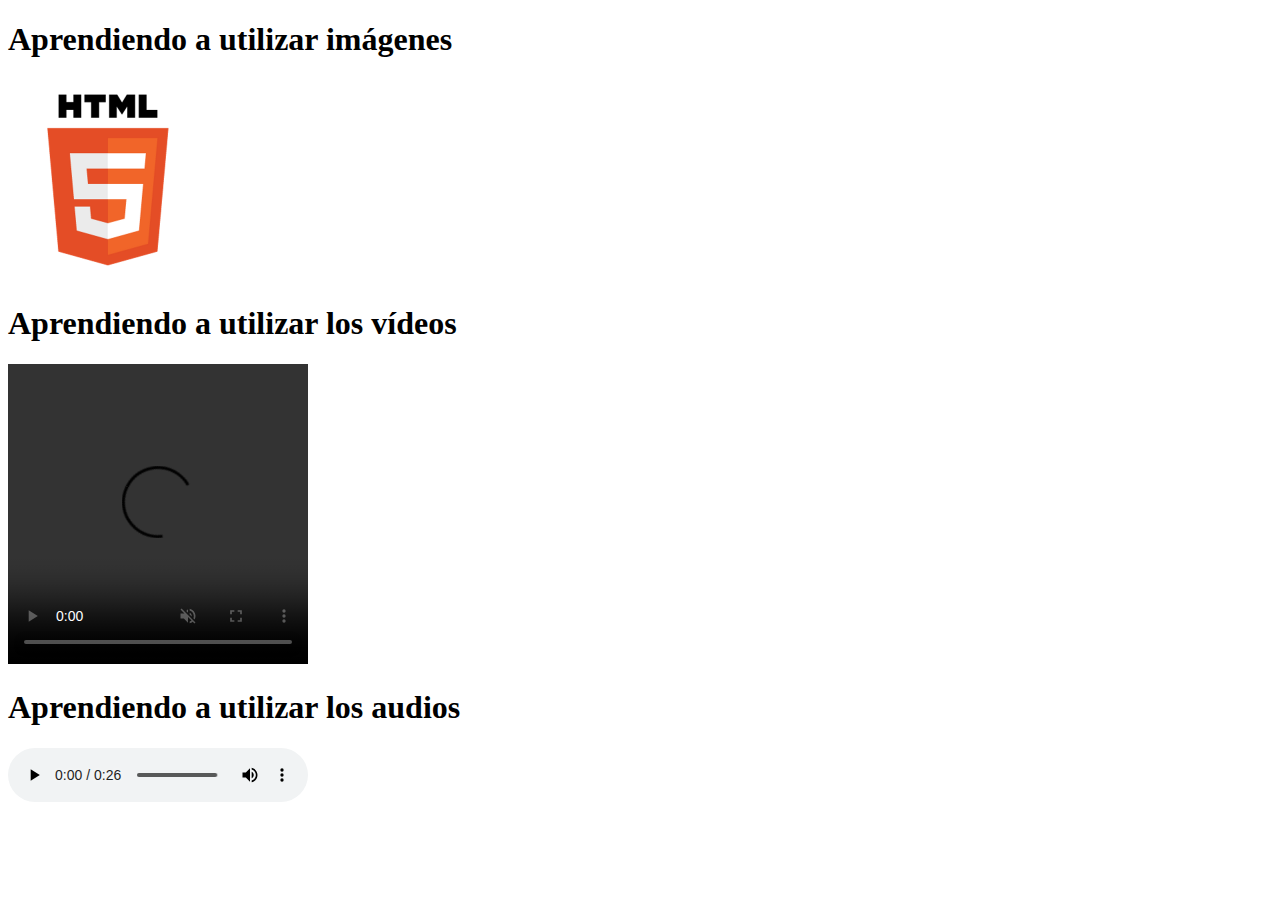
==== multimedia/index.html @ 2506b8cf "tarea de multimedia en html" ====
<!DOCTYPE html>
<html lang="en">
<head>
    <meta charset="UTF-8">
    <meta http-equiv="X-UA-Compatible" content="IE=edge">
    <meta name="viewport" content="width=device-width, initial-scale=1.0">
    <title>Document</title>
</head>
<body>
    <div>
        <h1>Aprendiendo a utilizar imágenes</h1>
        <img src="/multimedia/imagenes/logos_html.png" width="200" height="200" alt="logo html5">
    </div>
    
    <div>
        <h1>Aprendiendo a utilizar los vídeos</h1>
        <video src="/multimedia/Sanson.mp4" width="300" height="300" muted controls autoplay loop></video>
    </div>
    
    <div>
        <h1>Aprendiendo a utilizar los audios</h1>
        <audio src="/multimedia/navidad.mp3" controls autoplay loop></audio>
    </div>
</body>
</html>
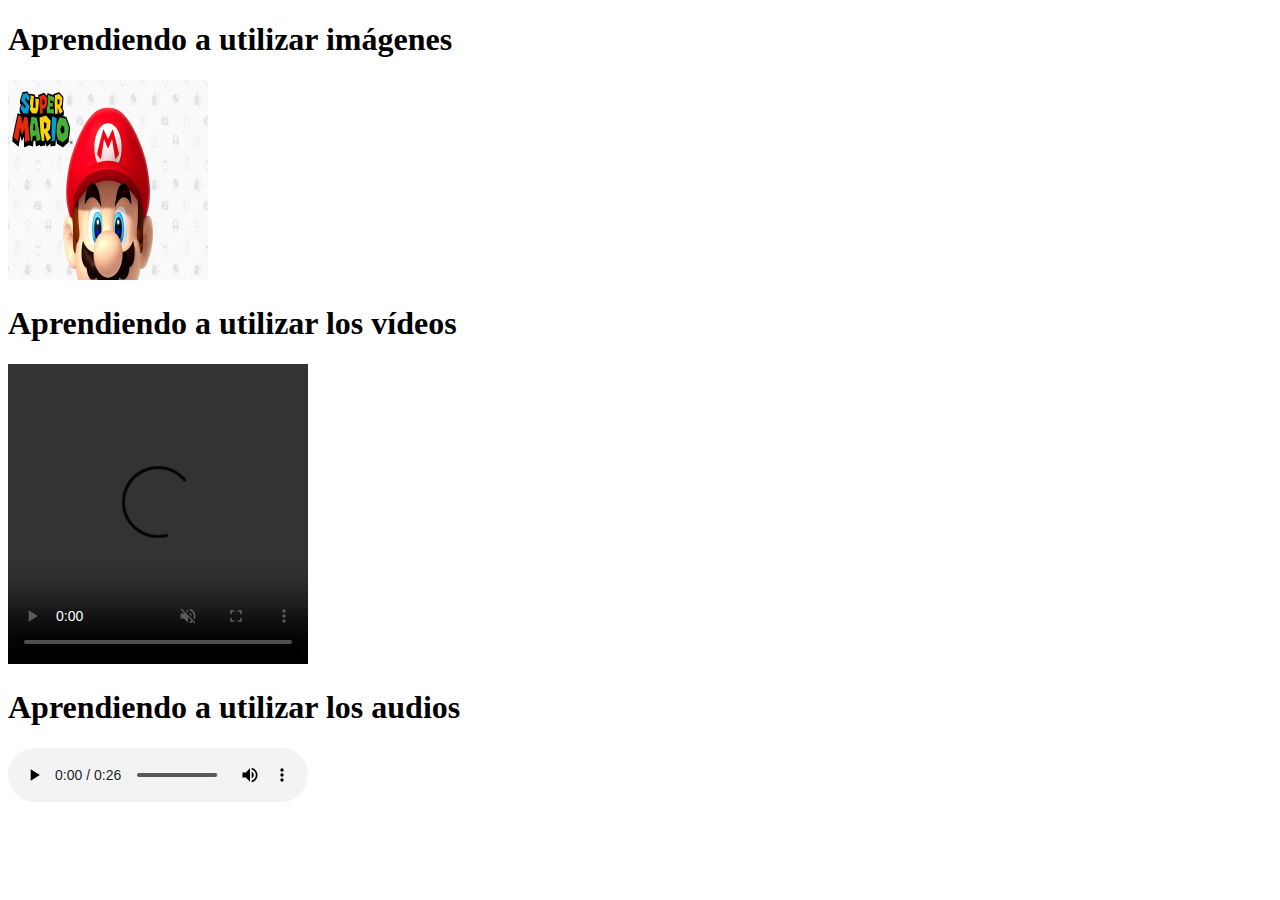
==== commit 47dfc93d: "cambio de imagen" ====
--- a/multimedia/index.html
+++ b/multimedia/index.html
@@ -9,7 +9,7 @@
 <body>
     <div>
         <h1>Aprendiendo a utilizar imágenes</h1>
-        <img src="/multimedia/imagenes/logos_html.png" width="200" height="200" alt="logo html5">
+        <img src="/multimedia/imagenes/supermario.jpg" width="200" height="200" alt="logo html5">
     </div>
     
     <div>
